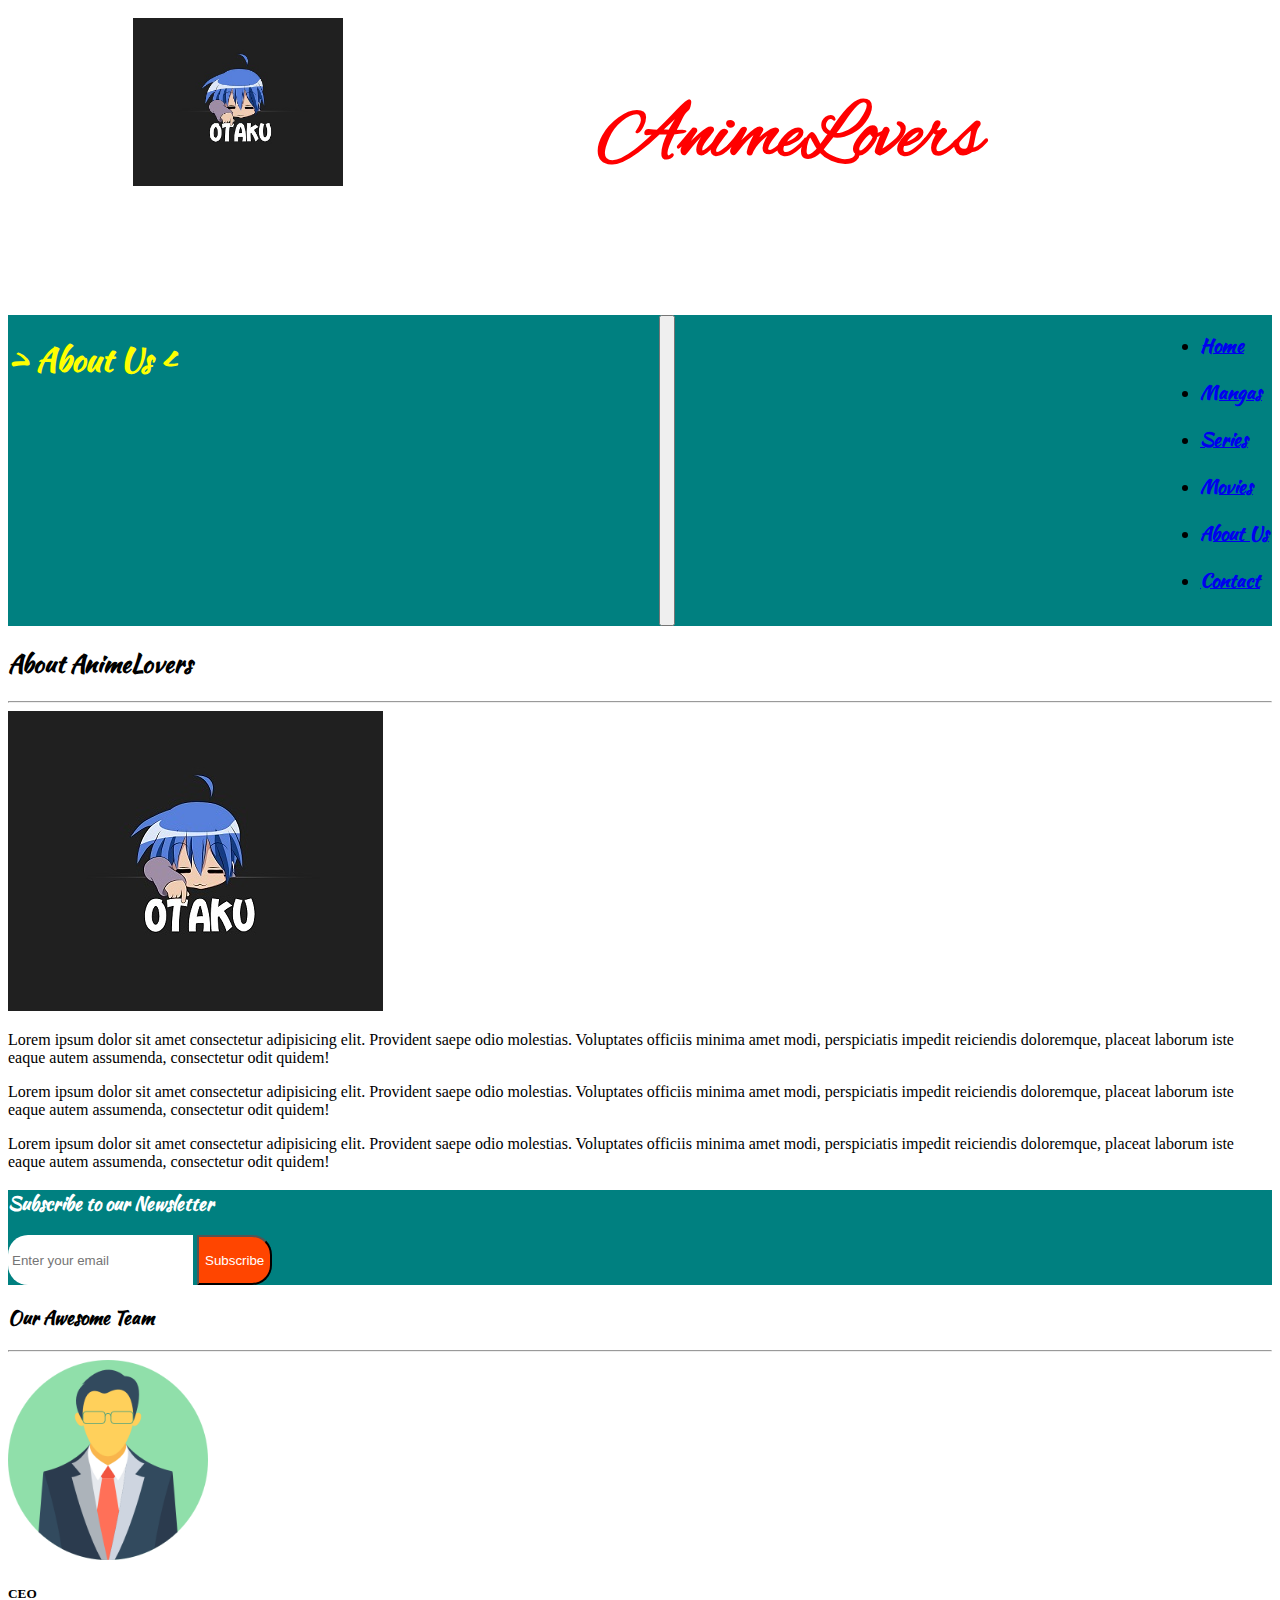
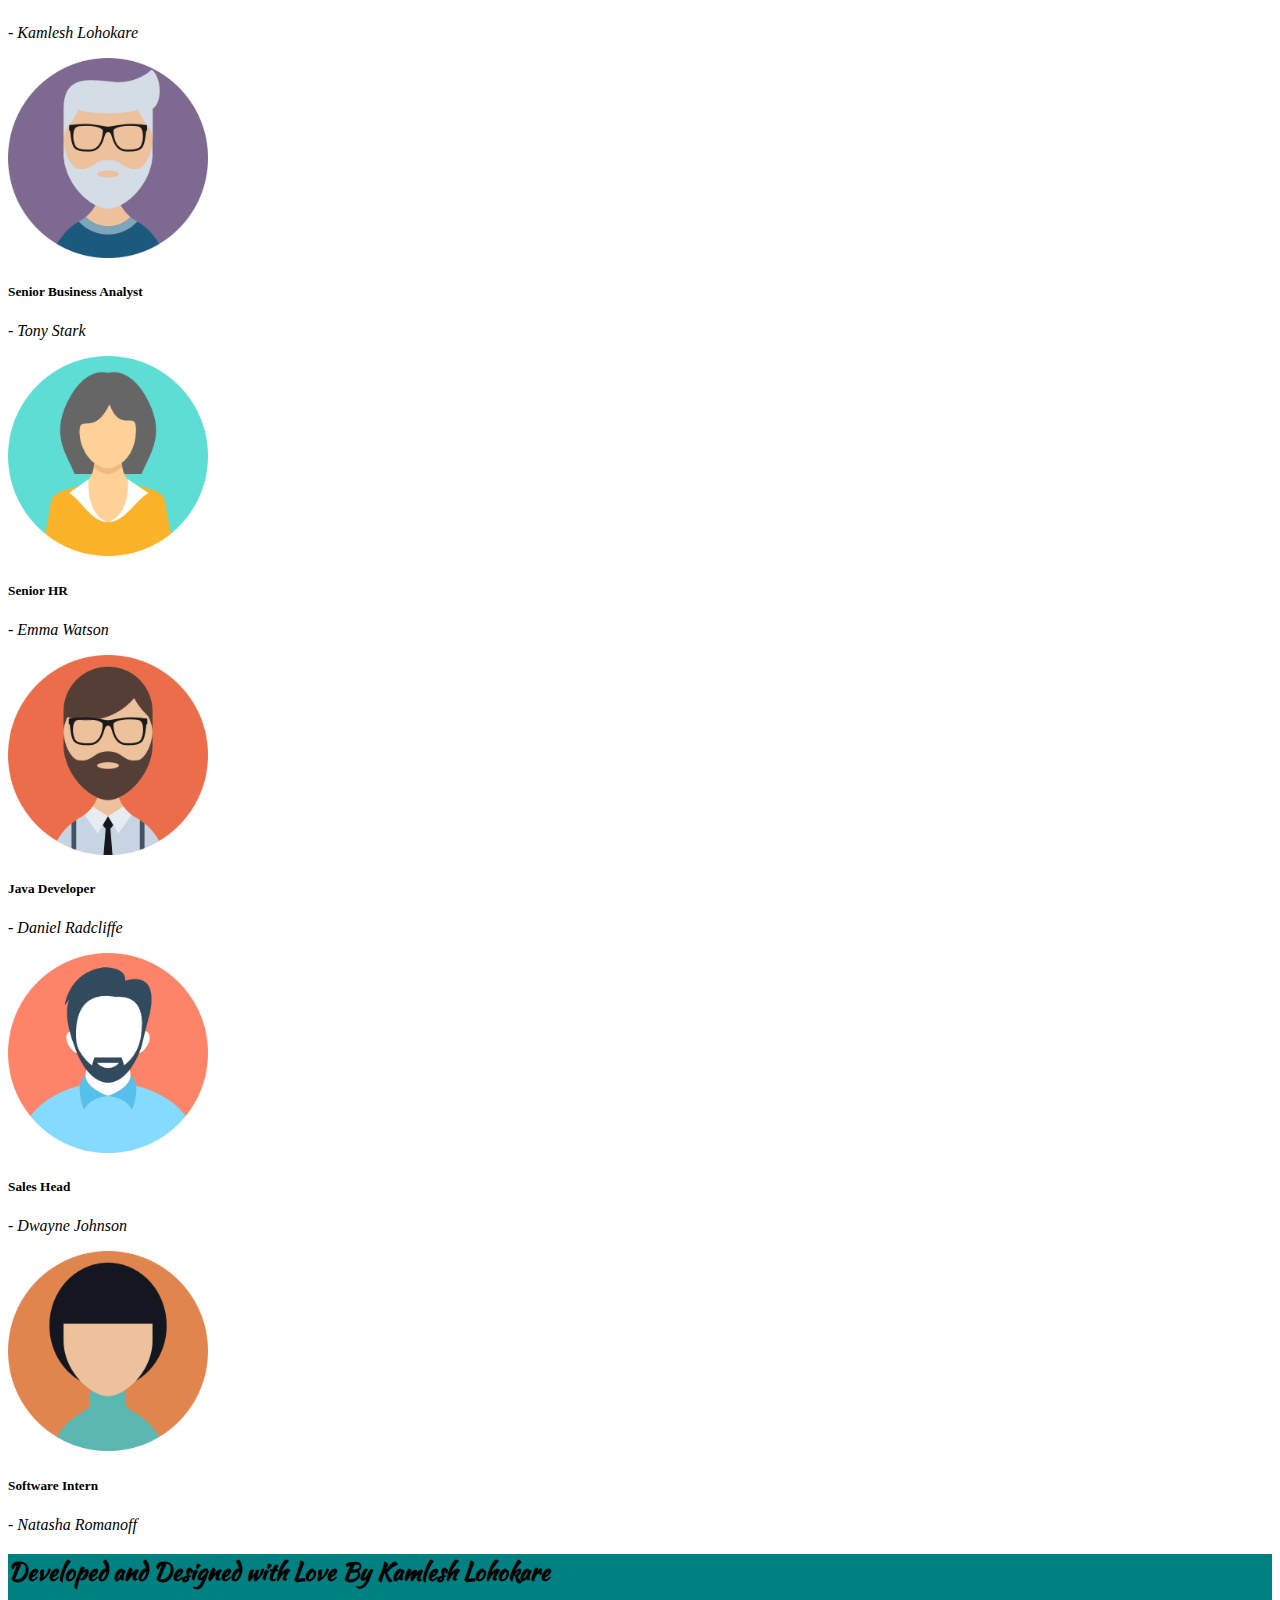
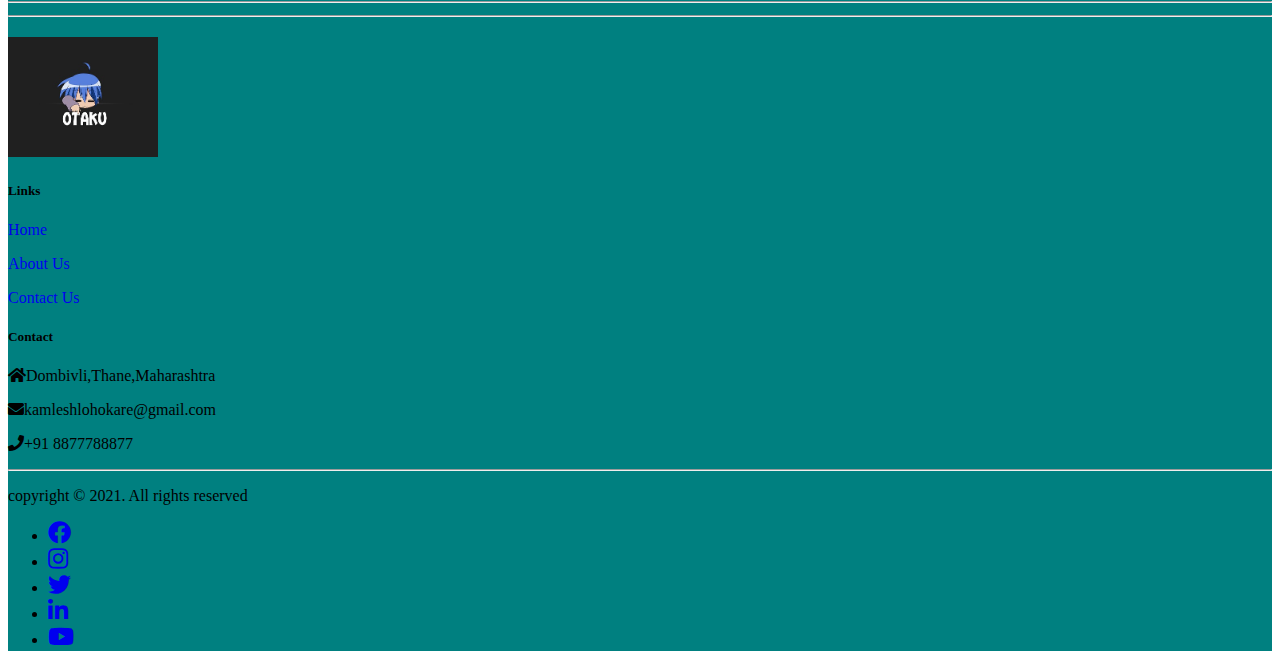
==== aboutus.html @ 1999834d "Add files via upload" ====
<!DOCTYPE html>
<html lang="en">
  <head>
    <!-- Required meta tags -->
    <meta charset="utf-8" />
    <meta name="viewport" content="width=device-width, initial-scale=1" />

    <!-- Bootstrap CSS -->
    <link
      href="https://cdn.jsdelivr.net/npm/bootstrap@5.1.0/dist/css/bootstrap.min.css"
      rel="stylesheet"
      integrity="sha384-KyZXEAg3QhqLMpG8r+8fhAXLRk2vvoC2f3B09zVXn8CA5QIVfZOJ3BCsw2P0p/We"
      crossorigin="anonymous"
    />
    <link
      rel="stylesheet"
      href="https://cdn.jsdelivr.net/npm/bootstrap-icons@1.5.0/font/bootstrap-icons.css"
    />
    <link
      rel="stylesheet"
      href="https://cdnjs.cloudflare.com/ajax/libs/font-awesome/5.15.4/css/all.min.css"
    />

    <link
      rel="stylesheet"
      href="https://cdn.jsdelivr.net/npm/@fancyapps/ui/dist/fancybox.css"
    />

    <link rel="stylesheet" href="css/mystyles.css" />

    <title>AnimeLovers-About Us</title>
  </head>
  <body>
    <!-- Header statrs -->

    <div class="container-fluid ironman  bg-black">
      <div class="logo">
        <img
          src="images/animes/logo_otaku1.jpg"
          class="my-1"
          width="230"
          style="padding: 10px; margin-left: 7.2rem"
          alt="logo"
        />
      </div>

      <div class="site_name header">
        <h3
          class="title mt-3"
          style="font-family: AlexBrush; font-weight: bold"
        >
          AnimeLovers
        </h3>
        <span class="subtitle" style="font-family: Kamlesh; margin-left: 100px"
          >gotta watch'em all</span
        >
      </div>
    </div>

    <!-- navbar starts -->
    <nav
      class="navbar navbar-expand-lg navbar-dark mt-2"
      style="background-color: teal"
    >
      <div class="container-fluid ironman">
        <h1 style="color: yellow; font-family: Kamlesh" id="home" class="mt-2">
          > About Us <
        </h1>
        <button
          class="navbar-toggler"
          type="button"
          data-bs-toggle="collapse"
          data-bs-target="#navbarSupportedContent"
          aria-controls="navbarSupportedContent"
          aria-expanded="false"
          aria-label="Toggle navigation"
        >
          <span class="navbar-toggler-icon"></span>
        </button>
        <div class="collapse navbar-collapse" id="navbarSupportedContent">
          <ul class="navbar-nav ms-auto mb-2 mb-lg-0">
            <li class="nav-item">
              <a class="nav-link active" aria-current="page" href="index.html"
                ><strong>Home</strong></a
              >
            </li>
            <li class="nav-item">
              <a class="nav-link active" aria-current="page" href="mangas.html"
                ><strong>Mangas</strong></a
              >
            </li>
            <li class="nav-item">
              <a class="nav-link active" aria-current="page" href="series.html"
                ><strong>Series</strong></a
              >
            </li>
            <li class="nav-item">
              <a class="nav-link active" aria-current="page" href="movies.html"
                ><strong>Movies</strong></a
              >
            </li>
            <li class="nav-item">
              <a class="nav-link active" href="aboutus.html"
                ><strong>About Us</strong></a
              >
            </li>
            <li class="nav-item">
              <a class="nav-link active" href="contact.html"
                ><strong>Contact</strong></a
              >
            </li>
          </ul>
        </div>
      </div>
    </nav>
    <!-- navbar ends -->

    <section class="about-company-section">
      <div class="container p-1 p-sm-3">
        <div class="row">
          <div class="col-12 text-center">
            <h2 style="font-family: Kamlesh;">  <strong>About AnimeLovers</strong></h2>
            <hr />
          </div>
  
          <div class="col-md-3">
            <img class="w-75 ms-5 mb-2" src="images/animes/logo_otaku1.jpg" alt="">
  
          </div>
  
          <div class="col-md-9">
            <p>
              Lorem ipsum dolor sit amet consectetur adipisicing elit. Provident saepe odio molestias. Voluptates
              officiis minima amet modi, perspiciatis impedit reiciendis doloremque, placeat laborum iste eaque autem
              assumenda, consectetur odit quidem!
            </p>
            <p>
              Lorem ipsum dolor sit amet consectetur adipisicing elit. Provident saepe odio molestias. Voluptates
              officiis minima amet modi, perspiciatis impedit reiciendis doloremque, placeat laborum iste eaque autem
              assumenda, consectetur odit quidem!
            </p>
            <p>
              Lorem ipsum dolor sit amet consectetur adipisicing elit. Provident saepe odio molestias. Voluptates
              officiis minima amet modi, perspiciatis impedit reiciendis doloremque, placeat laborum iste eaque autem
              assumenda, consectetur odit quidem!
            </p>
  
          </div>
        </div>
      </div>
    </section>
  
    <!-- START : Home page 5th section - Newsletter section -->
    <section class="home-newsletter p-2 pt-md-2 pb-md-2">
      <div class="row">
        <div class="col-12 text-center">
          <h3 style="font-family: Kamlesh;">
            Subscribe to our Newsletter
          </h3>
          <div class="input-group p-3">
            <input type="email" class="form-control" placeholder="Enter your email">
            <span class="input-group-btn">
              <button class="btn btn-theme" type="submit">Subscribe</button>
            </span>
          </div>
        </div>
      </div>
    </section>
    <!-- END : Home page 5th section - Newsletter section -->
  
  
    <!-- START :  Home page 6th section - Our services -->
    <section class="pt-3 pb-4">
        <div class="container">
            <div class="row mt-4">
              <div class="col text-center">
                <h3 style="font-family: Kamlesh;">
                  <strong>Our Awesome Team</strong>
                </h3>
              </div>
            </div>
            <hr>
            <div class="row">
              <div class="col-md-4 text-center">
                <img class="img-fluid qualities-img p-4" src="images/team/CEO.png">
                <h5>
                  CEO
                </h5>
                <p>
                  <i>- Kamlesh Lohokare</i>
                </p>
      
              </div>
              <div class="col-md-4 text-center">
                <img class="img-fluid qualities-img p-4" src="images/team/senior-analyst.png">
                <h5>
                  Senior Business Analyst
                </h5>
                <p>
                  <i>- Tony Stark</i>
                </p>
      
              </div>
              <div class="col-md-4 text-center">
                  
                  <img class="img-fluid qualities-img p-4" src="images/team/hr.png">
                  <h5>
                    Senior HR
                  </h5>
                  <p>
                    <i>- Emma Watson</i>
                  </p>
              </div>
            </div>
      
            <div class="row mb-md-3">
              <div class="col-md-4 text-center">
                  <img class="img-fluid qualities-img p-4" src="images/team/java-developer.png">
                  <h5>
                    Java Developer
                  </h5>
                  <p>
                    <i>- Daniel Radcliffe</i>
                  </p>
              </div>
              <div class="col-md-4 text-center">
                  <img class="img-fluid qualities-img p-4" src="images/team/sales-head.png">
                  <h5>
                    Sales Head
                  </h5>
                  <p>
                    <i>- Dwayne Johnson</i>
                  </p>
              </div>
              <div class="col-md-4 text-center">
                  <img class="img-fluid qualities-img p-4" src="images/team/intern.png">
                  <h5>
                    Software Intern
                  </h5>
                  <p>
                    <i>- Natasha Romanoff</i>
                  </p>
              </div>
            </div>
    </section>
    <!-- END : Home page 6th section - Our services -->
  
 <!-- footer starts -->

    <footer
      class="bg- text-white mt-3 pt-5 pb-4"
      style="background-color: teal"
    >
      <div class="container text-center text-md-left">
        <div class="row text-center text-md-left">
          <div class="col">
            <h2 style="font-family: Kamlesh">
              Developed and Designed with Love By
              <strong>Kamlesh Lohokare</strong>
              <hr />
              <hr />
            </h2>
          </div>
          <div class="col-md-2 col-lg-3 col-xl-3 mx-auto mt-3">
            <img
              class="mb-4 mt-4"
              src="images/animes/logo_otaku1.jpg"
              style="width: 150px"
              title="logo"
              alt="logo"
            />
          </div>

          <div class="col-md-3 col-lg-2 col-xl-2 mx-auto mt-3">
            <h5 class="text-uppercase mb-4 font-weight-bold text-warning">
              Links
            </h5>
            <p>
              <a
                href="index.html"
                class="text-white"
                style="text-decoration: none"
                >Home</a
              >
            </p>

            <p>
              <a
                href="aboutus.html"
                class="text-white"
                style="text-decoration: none"
                >About Us</a
              >
            </p>
            <p>
              <a
                href="contact.html"
                class="text-white"
                style="text-decoration: none"
                >Contact Us</a
              >
            </p>
          </div>

          <div class="col-md-4 col-lg-3 col-xl-3 mx-auto mt-3">
            <h5 class="text-uppercase mb-4 font-weight-bold text-warning">
              Contact
            </h5>
            <p><i class="fas fa-home me-3"></i>Dombivli,Thane,Maharashtra</p>
            <p><i class="fas fa-envelope me-3"></i>kamleshlohokare@gmail.com</p>
            <p><i class="fas fa-phone me-3"></i>+91 8877788877</p>
          </div>
        </div>

        <hr class="mb-4" />

        <div class="row align-items-center">
          <div class="col-md-7 col-lg-8">
            <p>copyright &copy; 2021. All rights reserved</p>
          </div>

          <div class="col-md-5 col-lg-4">
            <div class="text-center text-md-right">
              <ul class="list-unstyled list-inline">
                <li class="list-inline-item">
                  <a
                    href="http://www.facebook.com"
                    class="btn-floating btn-sm text-white"
                    target="_blank"
                    style="font-size: 23px"
                  >
                    <i class="fab fa-facebook"></i>
                  </a>
                </li>
                <li class="list-inline-item">
                  <a
                    href="http://www.instagram.com"
                    class="btn-floating btn-sm text-white"
                    target="_blank"
                    style="font-size: 23px"
                  >
                    <i class="fab fa-instagram"></i>
                  </a>
                </li>
                <li class="list-inline-item">
                  <a
                    href="http://www.twitter.com"
                    class="btn-floating btn-sm text-white"
                    target="_blank"
                    style="font-size: 23px"
                  >
                    <i class="fab fa-twitter"></i>
                  </a>
                </li>
                <li class="list-inline-item">
                  <a
                    href="http://www.linkedin.com"
                    class="btn-floating btn-sm text-white"
                    target="_blank"
                    style="font-size: 23px"
                  >
                    <i class="fab fa-linkedin-in"></i>
                  </a>
                </li>
                <li class="list-inline-item">
                  <a
                    href="http://www.youtube.com"
                    class="btn-floating btn-sm text-white"
                    target="_blank"
                    style="font-size: 23px"
                  >
                    <i class="fab fa-youtube"></i>
                  </a>
                </li>
              </ul>
            </div>
          </div>
        </div>
      </div>
    </footer>

    <script src="https://cdn.jsdelivr.net/npm/@fancyapps/ui/dist/fancybox.umd.js"></script>

    <script
      src="https://cdn.jsdelivr.net/npm/bootstrap@5.1.0/dist/js/bootstrap.bundle.min.js"
      integrity="sha384-U1DAWAznBHeqEIlVSCgzq+c9gqGAJn5c/t99JyeKa9xxaYpSvHU5awsuZVVFIhvj"
      crossorigin="anonymous"
    ></script>
  </body>
</html>
---- css/mystyles.css ----
*,
*::before,
*::after {
  box-sizing: border-box;
}
.header {
  color: red;
  margin-left: 30px;
  animation-name: header;
  animation-duration: 3s;
  animation-iteration-count: infinite;
}
@keyframes header {
  10% {
    color: aqua;
  }
  50% {
    color: red;
  }
  100% {
    color: chartreuse;
  }
}

.logo {
  flex: 1;
}
.site_name {
  flex: 1.2;
}

.title {
  font-size: 5rem;
  font-family: AlexBrush;
  font-weight: bold;
}
.subtitle {
  font-size: 2rem;
  font-style: italic;
  font-family: Kamlesh;
  position: relative;
  left: 15%;
  top: -12%;
  color: white;
}

@font-face {
  src: url("font/AlexBrush-Regular.ttf");
  font-family: AlexBrush;
}

@font-face {
  src: url("font/KaushanScript-Regular.otf");
  font-family: Kamlesh;
}
/* -------------------------------header ends --------------------------*/

.nav-item {
  height: 44px;
  margin: 3px;
  font-family: Kamlesh;
}
.nav-item a {
  font-size: 19px;
}
.nav-item:hover {
  background: orangered;
  transform: scale(1.2);
  box-shadow: 5px 5px 10px black;
  transition: 1s;
  /* border-radius: 0.5em; */
  text-align: center;
}
/* -------------------------------navbar ends --------------------------*/

.ironman {
  display: flex;
  justify-content: space-between;
  flex-wrap: wrap;
}

.video-section {
  background-color: rgb(178, 228, 178);
  align-items: center;
  border: 1px solid silver;
  padding: 1.6rem;
  box-sizing: border-box;
  width: calc(1 / 3 * 100% - (1 - 1 / 3) * 30px);
}

.gal {
  background-color: rgb(178, 228, 178);
  padding: 1.6rem;
  box-sizing: border-box;
  width: calc(1 / 7 * 100% - (1 - 1 / 3) * 30px);
}

/* kkkkkkkkkkkkkkkkkkkkkkkkkkkkkkkkkkkkkkkkkkkkkkkkkkkkkkkkkkkkkkkkkk */
.trial {
  display: flex;
  background-color: rgb(178, 228, 178);

  justify-content: space-between;
  flex-wrap: wrap;
}
.trial h3{
  font-family: Kamlesh;
  color: red;
}
.trial div {
  /* background-color: rgb(178, 228, 178); */
  /* border: 1px solid silver; */
  padding: 1.6rem;
  box-sizing: border-box;
  width: calc(1 / 4 * 100% - (1 - 1 / 3) * 30px);
}

@media (max-width: 1200px) {
  .trial div {
    width: calc(1 / 3 * 100% - (1 - 1 / 3) * 30px);
  }
}
@media (max-width: 992px) {
  .trial div {
    width: calc(1 / 2 * 100% - (1 - 1 / 3) * 30px);
  }
}

@media (max-width: 576px) {
  .trial div {
    width: calc(1 * 100% - (1 - 1 / 3) * 30px);
  }
}

/* kkkkkkkkkkkkkkkkkkkkkkkkkkkkkkkkkkkkkkkkkkkkkkkkkkkkkkkkkkkkkkkkkkkkkk */

.item-1 {
  flex: 1;
}

.item-2 {
  flex: 1;
}
.item-3 {
  flex: 1;
}

.item-4 {
  flex: 1;
}
.item-5 {
  flex: 1;
}
.item-6 {
  flex: 1;
}
.item-7 {
  flex: 1;
}
.item-8 {
  flex: 1;
}

.info {
  border: 1px solid grey;
  background: black;
}
.info:hover {
  background: red;
  transform: scale(1.03);
  transition: 2s;
}
.info h2 {
  text-align: center;
  font-style: italic;
  color: gold;
}
.info p {
  font-size: 18px;
  height: 180px;
  font-style: italic;
  color: white;
  text-align: center;
}

@media (max-width: 992px) {
  .container-fluid section {
    width: calc(1 / 2 * 100% - (1 - 1 / 3) * 30px);
  }
}
/* @media(max-width:768px ){
  .container-fluid section{
    width: calc(1/2*100% - (1 - 1/3) * 30px);
  }
} */
@media (max-width: 576px) {
  .container-fluid section {
    width: calc(1 * 100% - (1 - 1 / 3) * 30px);
  }
}

/* START : Home page 4th newsletter section */
.home-newsletter {
  background-color: teal;
  color: white;
}
.home-newsletter .form-control {
  height: 50px;
  border-color: transparent;
  border-radius: 20px 0 0 20px;
}
.home-newsletter .btn {
  min-height: 50px;
  border-radius: 0 20px 20px 0;
  background: orangered;
  color: #fff;
}

/* END : Home page 4th newsletter section */

.qualities-img {
  width: 200px;
}
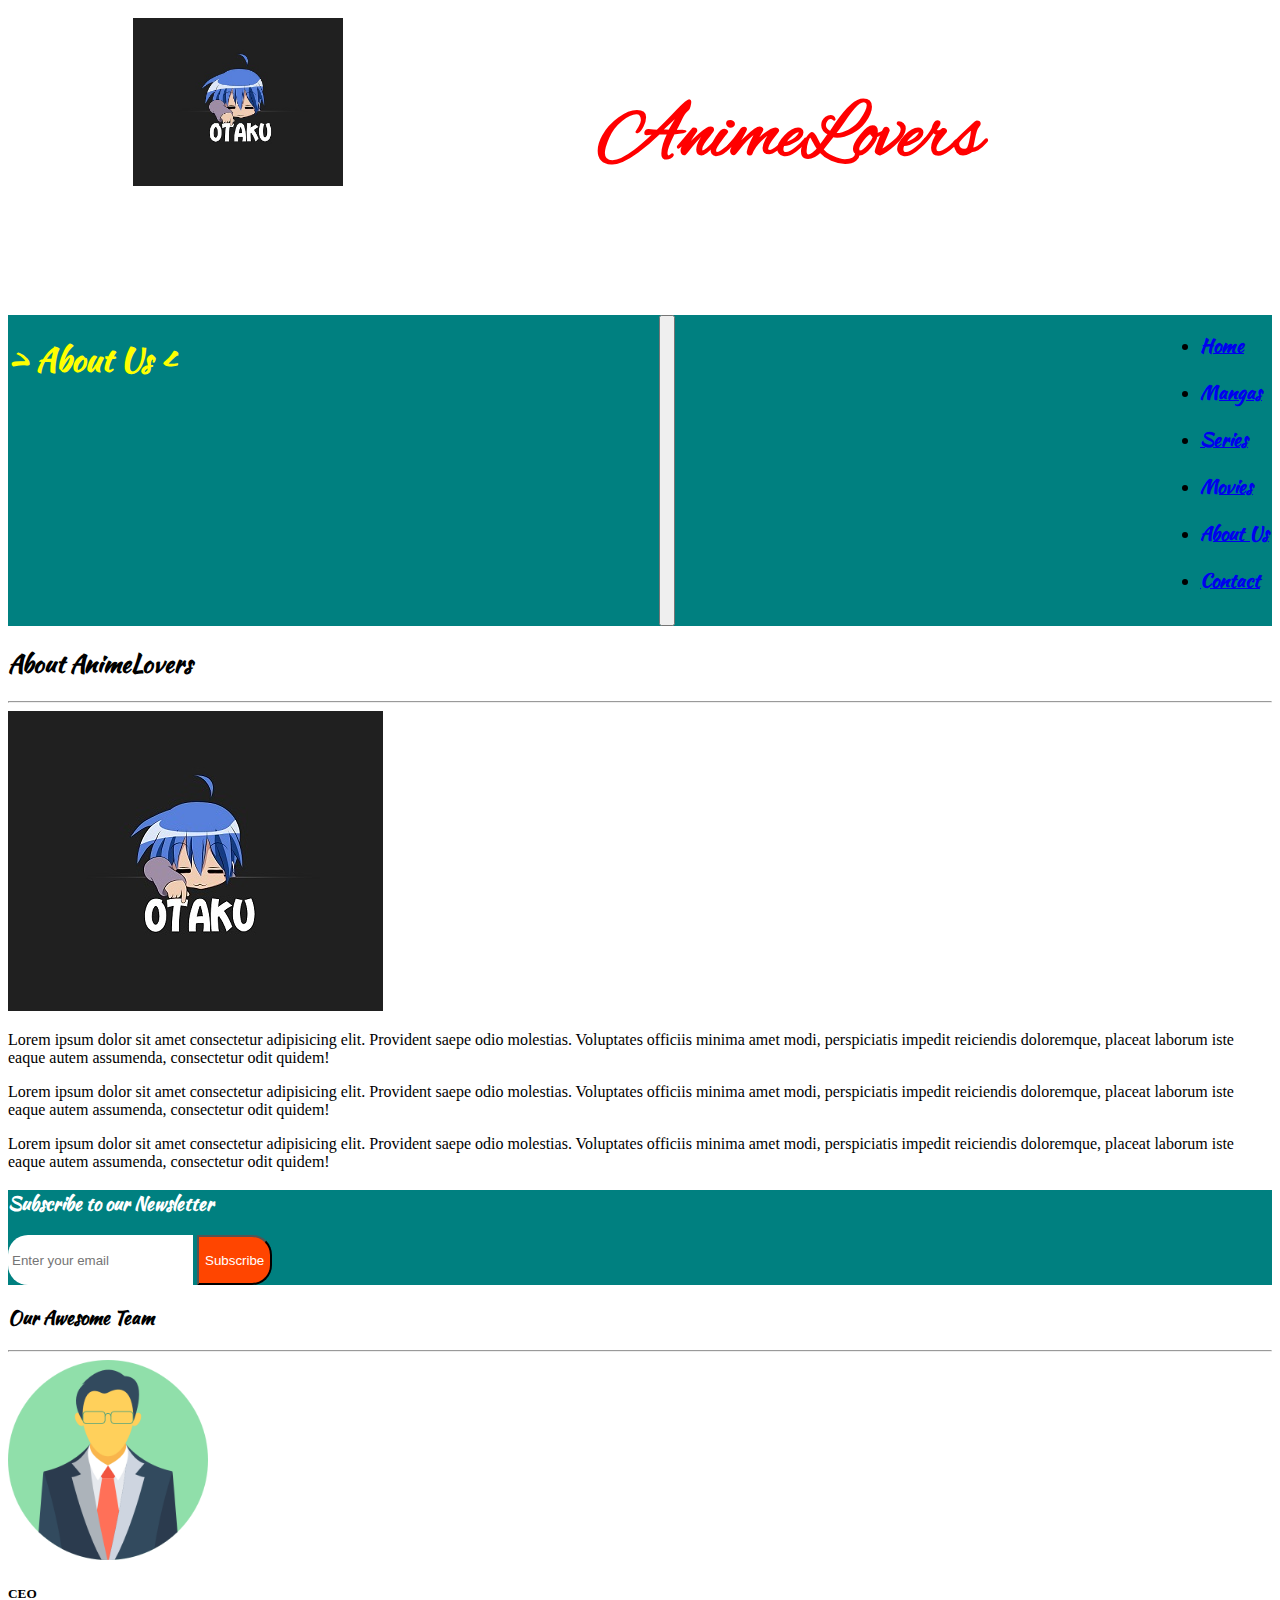
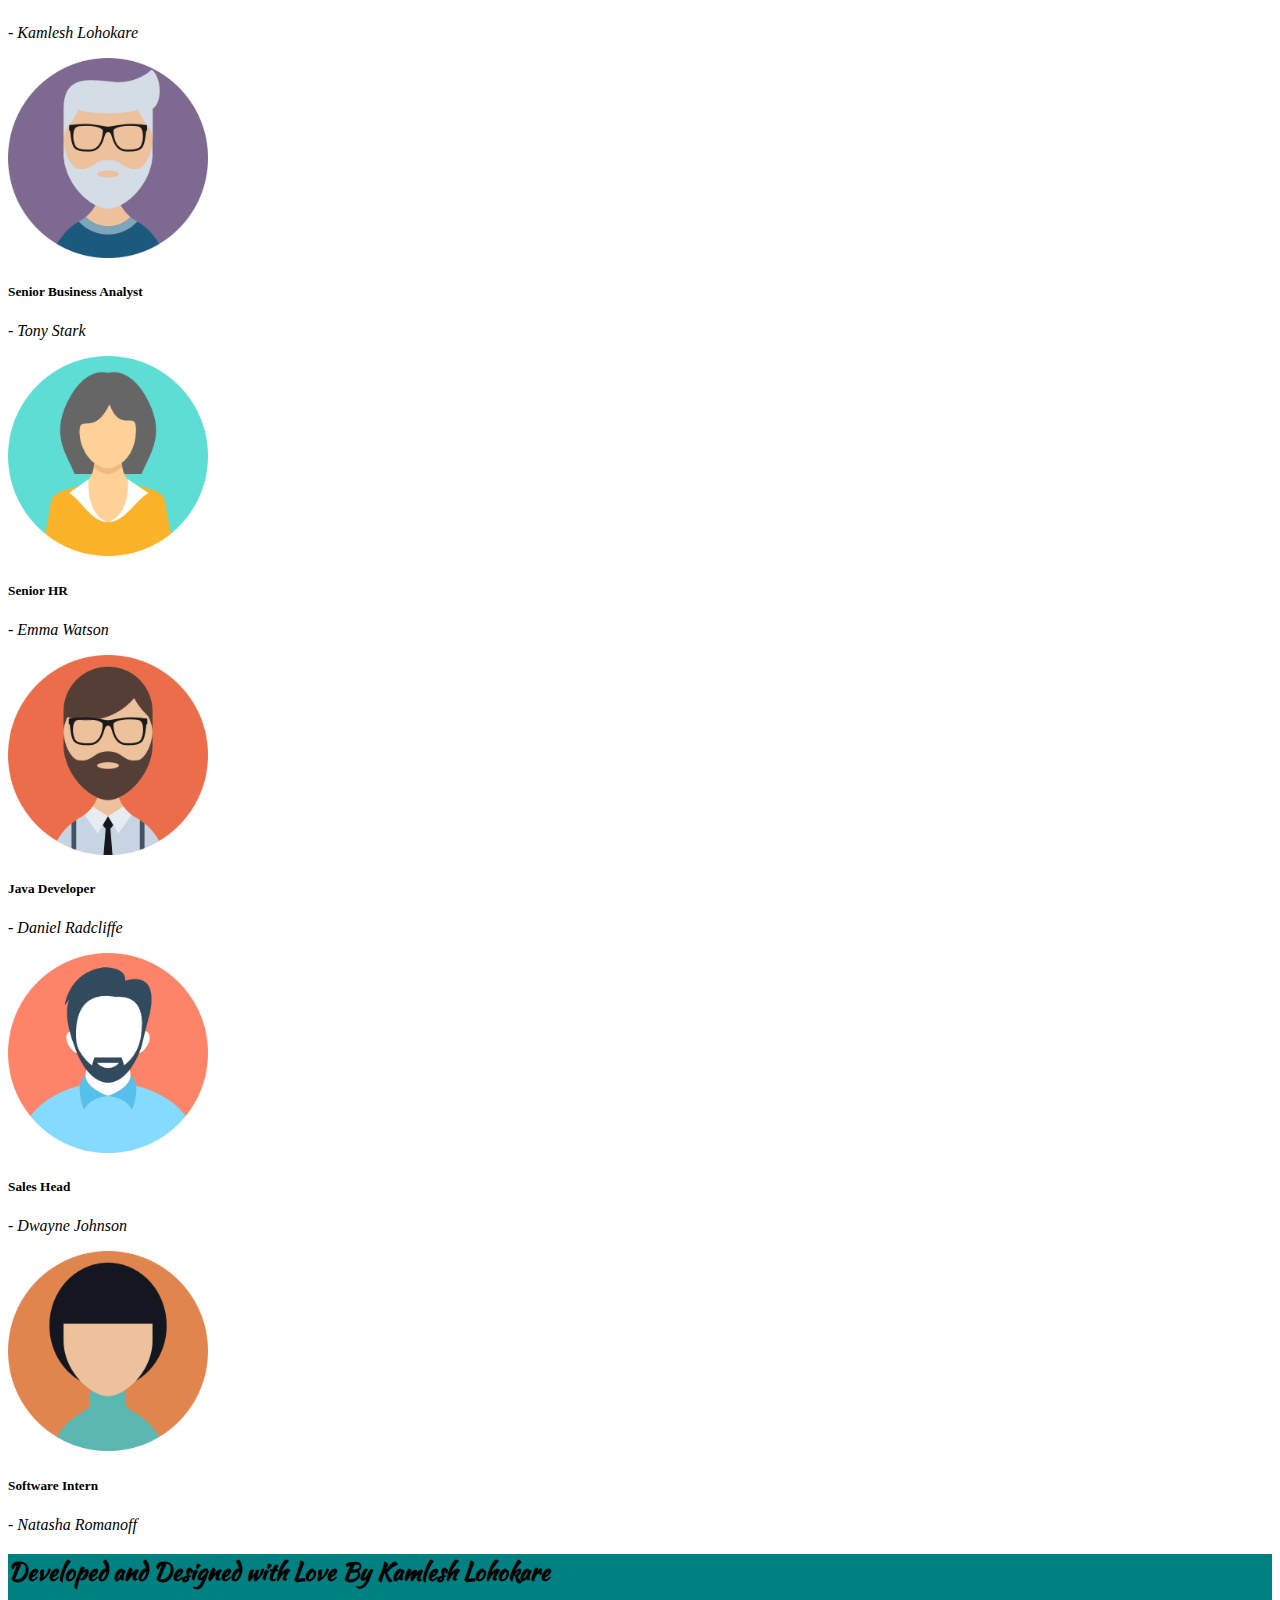
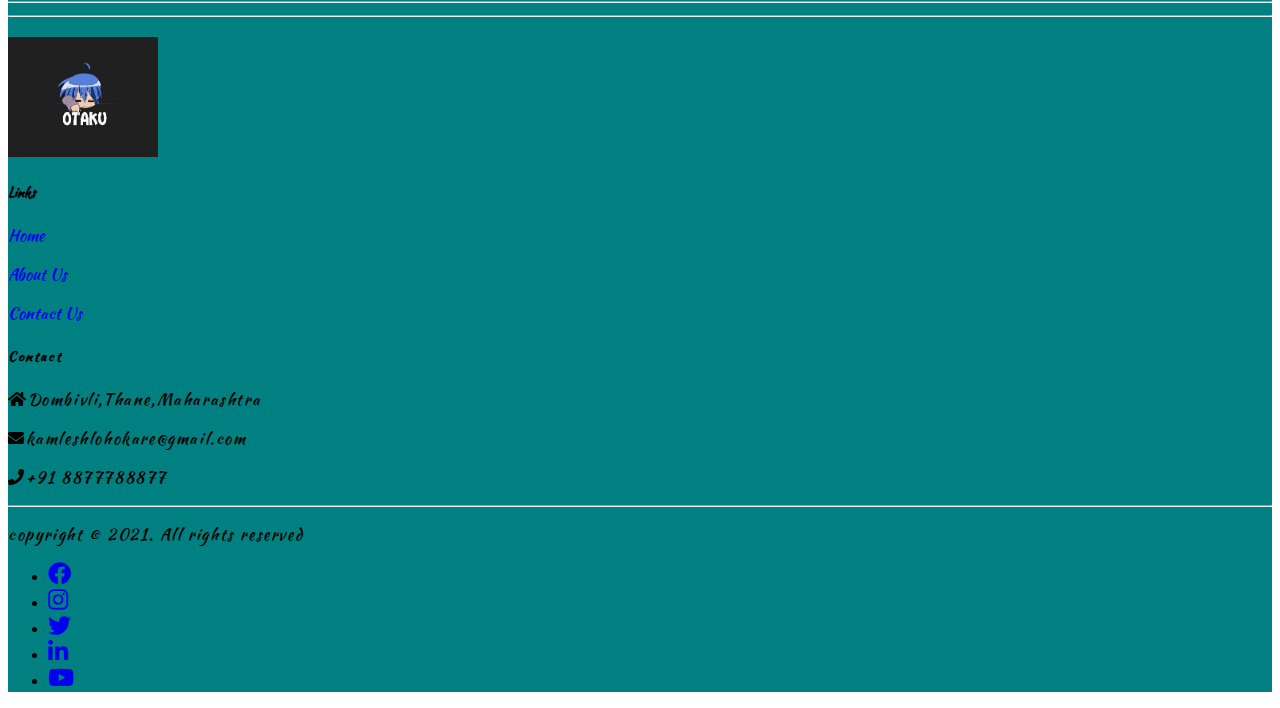
==== commit 640a9793: "Update aboutus.html" ====
--- a/aboutus.html
+++ b/aboutus.html
@@ -33,7 +33,7 @@
   <body>
     <!-- Header statrs -->
 
-    <div class="container-fluid ironman  bg-black">
+   <div class="container-fluid ironman bg-black" id="home">
       <div class="logo">
         <img
           src="images/animes/logo_otaku1.jpg"
@@ -47,11 +47,11 @@
       <div class="site_name header">
         <h3
           class="title mt-3"
-          style="font-family: AlexBrush; font-weight: bold"
+          style="font-family: AlexBrush;"
         >
           AnimeLovers
         </h3>
-        <span class="subtitle" style="font-family: Kamlesh; margin-left: 100px"
+        <span class="subtitle"
           >gotta watch'em all</span
         >
       </div>
@@ -248,137 +248,134 @@
  <!-- footer starts -->
 
     <footer
-      class="bg- text-white mt-3 pt-5 pb-4"
-      style="background-color: teal"
-    >
-      <div class="container text-center text-md-left">
-        <div class="row text-center text-md-left">
-          <div class="col">
-            <h2 style="font-family: Kamlesh">
-              Developed and Designed with Love By
-              <strong>Kamlesh Lohokare</strong>
-              <hr />
-              <hr />
-            </h2>
-          </div>
-          <div class="col-md-2 col-lg-3 col-xl-3 mx-auto mt-3">
-            <img
-              class="mb-4 mt-4"
-              src="images/animes/logo_otaku1.jpg"
-              style="width: 150px"
-              title="logo"
-              alt="logo"
-            />
-          </div>
-
-          <div class="col-md-3 col-lg-2 col-xl-2 mx-auto mt-3">
-            <h5 class="text-uppercase mb-4 font-weight-bold text-warning">
-              Links
-            </h5>
-            <p>
-              <a
-                href="index.html"
-                class="text-white"
-                style="text-decoration: none"
-                >Home</a
-              >
-            </p>
-
-            <p>
-              <a
-                href="aboutus.html"
-                class="text-white"
-                style="text-decoration: none"
-                >About Us</a
-              >
-            </p>
-            <p>
-              <a
-                href="contact.html"
-                class="text-white"
-                style="text-decoration: none"
-                >Contact Us</a
-              >
-            </p>
-          </div>
-
-          <div class="col-md-4 col-lg-3 col-xl-3 mx-auto mt-3">
-            <h5 class="text-uppercase mb-4 font-weight-bold text-warning">
-              Contact
-            </h5>
-            <p><i class="fas fa-home me-3"></i>Dombivli,Thane,Maharashtra</p>
-            <p><i class="fas fa-envelope me-3"></i>kamleshlohokare@gmail.com</p>
-            <p><i class="fas fa-phone me-3"></i>+91 8877788877</p>
-          </div>
-        </div>
-
-        <hr class="mb-4" />
-
-        <div class="row align-items-center">
-          <div class="col-md-7 col-lg-8">
-            <p>copyright &copy; 2021. All rights reserved</p>
-          </div>
-
-          <div class="col-md-5 col-lg-4">
-            <div class="text-center text-md-right">
-              <ul class="list-unstyled list-inline">
-                <li class="list-inline-item">
-                  <a
-                    href="http://www.facebook.com"
-                    class="btn-floating btn-sm text-white"
-                    target="_blank"
-                    style="font-size: 23px"
-                  >
-                    <i class="fab fa-facebook"></i>
-                  </a>
-                </li>
-                <li class="list-inline-item">
-                  <a
-                    href="http://www.instagram.com"
-                    class="btn-floating btn-sm text-white"
-                    target="_blank"
-                    style="font-size: 23px"
-                  >
-                    <i class="fab fa-instagram"></i>
-                  </a>
-                </li>
-                <li class="list-inline-item">
-                  <a
-                    href="http://www.twitter.com"
-                    class="btn-floating btn-sm text-white"
-                    target="_blank"
-                    style="font-size: 23px"
-                  >
-                    <i class="fab fa-twitter"></i>
-                  </a>
-                </li>
-                <li class="list-inline-item">
-                  <a
-                    href="http://www.linkedin.com"
-                    class="btn-floating btn-sm text-white"
-                    target="_blank"
-                    style="font-size: 23px"
-                  >
-                    <i class="fab fa-linkedin-in"></i>
-                  </a>
-                </li>
-                <li class="list-inline-item">
-                  <a
-                    href="http://www.youtube.com"
-                    class="btn-floating btn-sm text-white"
-                    target="_blank"
-                    style="font-size: 23px"
-                  >
-                    <i class="fab fa-youtube"></i>
-                  </a>
-                </li>
-              </ul>
-            </div>
-          </div>
-        </div>
-      </div>
-    </footer>
-
+ class="bg- text-white mt-3 pt-5 pb-4"
+ style="background-color: teal"
+>
+ <div class="container text-center text-md-left">
+   <div class="row text-center text-md-left">
+     <div class="col">
+       <h2 style="font-family: Kamlesh">
+         Developed and Designed with Love By
+         <strong>Kamlesh Lohokare</strong>
+         <hr />
+         <hr />
+       </h2>
+     </div>
+     <div class="col-md-2 col-lg-3 col-xl-3 mx-auto mt-3">
+       <img
+         class="mb-4 mt-4"
+         src="images/animes/logo_otaku1.jpg"
+         style="width: 150px"
+         title="logo"
+         alt="logo"
+       />
+     </div>
+
+     <div class="col-md-3 col-lg-2 col-xl-2 mx-auto mt-3" style="font-family: Kamlesh;">
+       <h5 class="text-uppercase mb-4 font-weight-bold text-warning">
+         Links
+       </h5>
+       <p>
+         <a href="#home" class="text-white" style="text-decoration: none"
+           >Home</a
+         >
+       </p>
+
+       <p>
+         <a
+           href="aboutus.html"
+           class="text-white"
+           style="text-decoration: none"
+           >About Us</a
+         >
+       </p>
+       <p>
+         <a
+           href="contact.html"
+           class="text-white"
+           style="text-decoration: none"
+           >Contact Us</a
+         >
+       </p>
+     </div>
+
+     <div class="col-md-4 col-lg-3 col-xl-3 mx-auto mt-3" style="font-family: Kamlesh;letter-spacing:0.1em">
+       <h5 class="text-uppercase mb-4 font-weight-bold text-warning">
+         Contact
+       </h5>
+       <p><i class="fas fa-home me-3"></i>Dombivli,Thane,Maharashtra</p>
+       <p><i class="fas fa-envelope me-3"></i>kamleshlohokare@gmail.com</p>
+       <p><i class="fas fa-phone me-3"></i>+91 8877788877</p>
+     </div>
+   </div>
+
+   <hr class="mb-4" />
+
+   <div class="row align-items-center">
+     <div class="col-md-7 col-lg-8">
+       <p style="font-family: Kamlesh;letter-spacing:0.1em">copyright &copy; 2021. All rights reserved</p>
+     </div>
+
+     <div class="col-md-5 col-lg-4">
+       <div class="text-center text-md-right">
+         <ul class="list-unstyled list-inline">
+           <li class="list-inline-item">
+             <a
+               href="http://www.facebook.com"
+               class="btn-floating btn-sm text-white"
+               target="_blank"
+               style="font-size: 23px"
+             >
+               <i class="fab fa-facebook"></i>
+             </a>
+           </li>
+           <li class="list-inline-item">
+             <a
+               href="http://www.instagram.com"
+               class="btn-floating btn-sm text-white"
+               target="_blank"
+               style="font-size: 23px"
+             >
+               <i class="fab fa-instagram"></i>
+             </a>
+           </li>
+           <li class="list-inline-item">
+             <a
+               href="http://www.twitter.com"
+               class="btn-floating btn-sm text-white"
+               target="_blank"
+               style="font-size: 23px"
+             >
+               <i class="fab fa-twitter"></i>
+             </a>
+           </li>
+           <li class="list-inline-item">
+             <a
+               href="http://www.linkedin.com"
+               class="btn-floating btn-sm text-white"
+               target="_blank"
+               style="font-size: 23px"
+             >
+               <i class="fab fa-linkedin-in"></i>
+             </a>
+           </li>
+           <li class="list-inline-item">
+             <a
+               href="http://www.youtube.com"
+               class="btn-floating btn-sm text-white"
+               target="_blank"
+               style="font-size: 23px"
+             >
+               <i class="fab fa-youtube"></i>
+             </a>
+           </li>
+         </ul>
+       </div>
+     </div>
+   </div>
+ </div>
+</footer>
+      
     <script src="https://cdn.jsdelivr.net/npm/@fancyapps/ui/dist/fancybox.umd.js"></script>
 
     <script
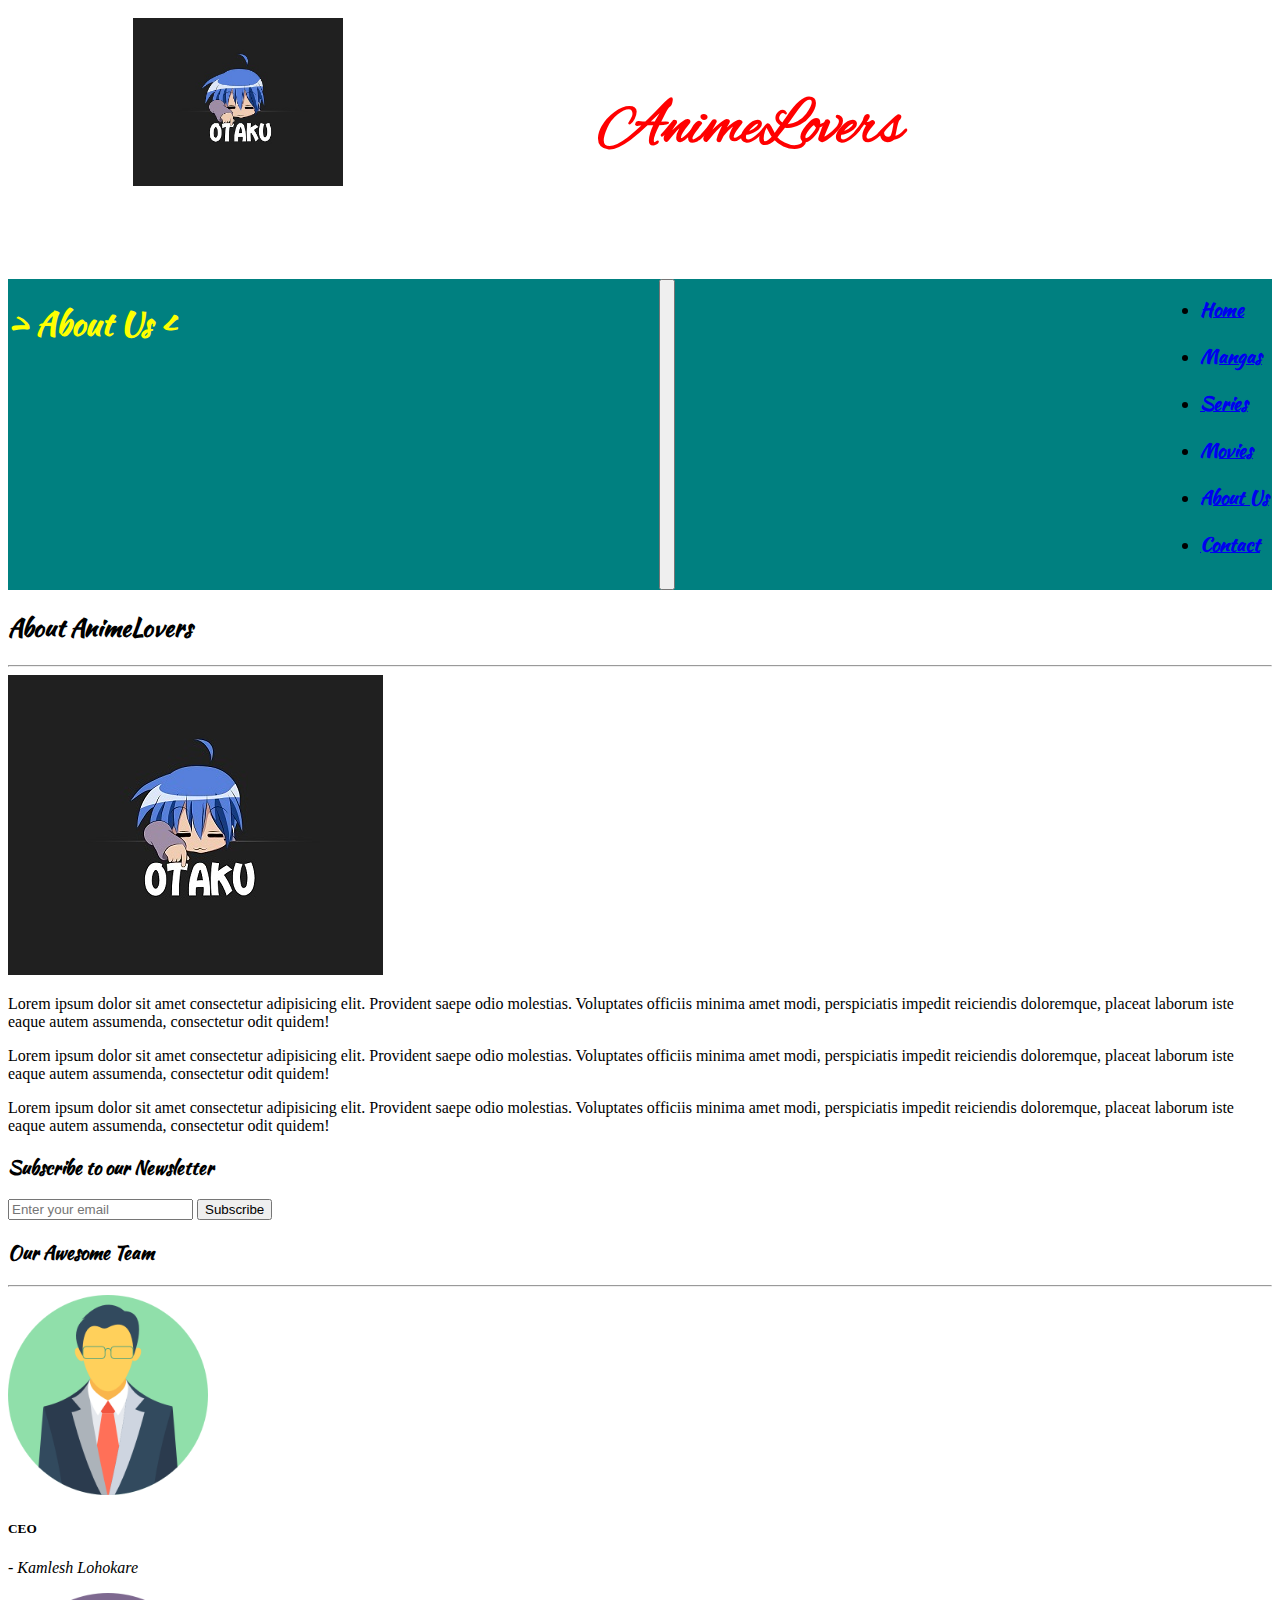
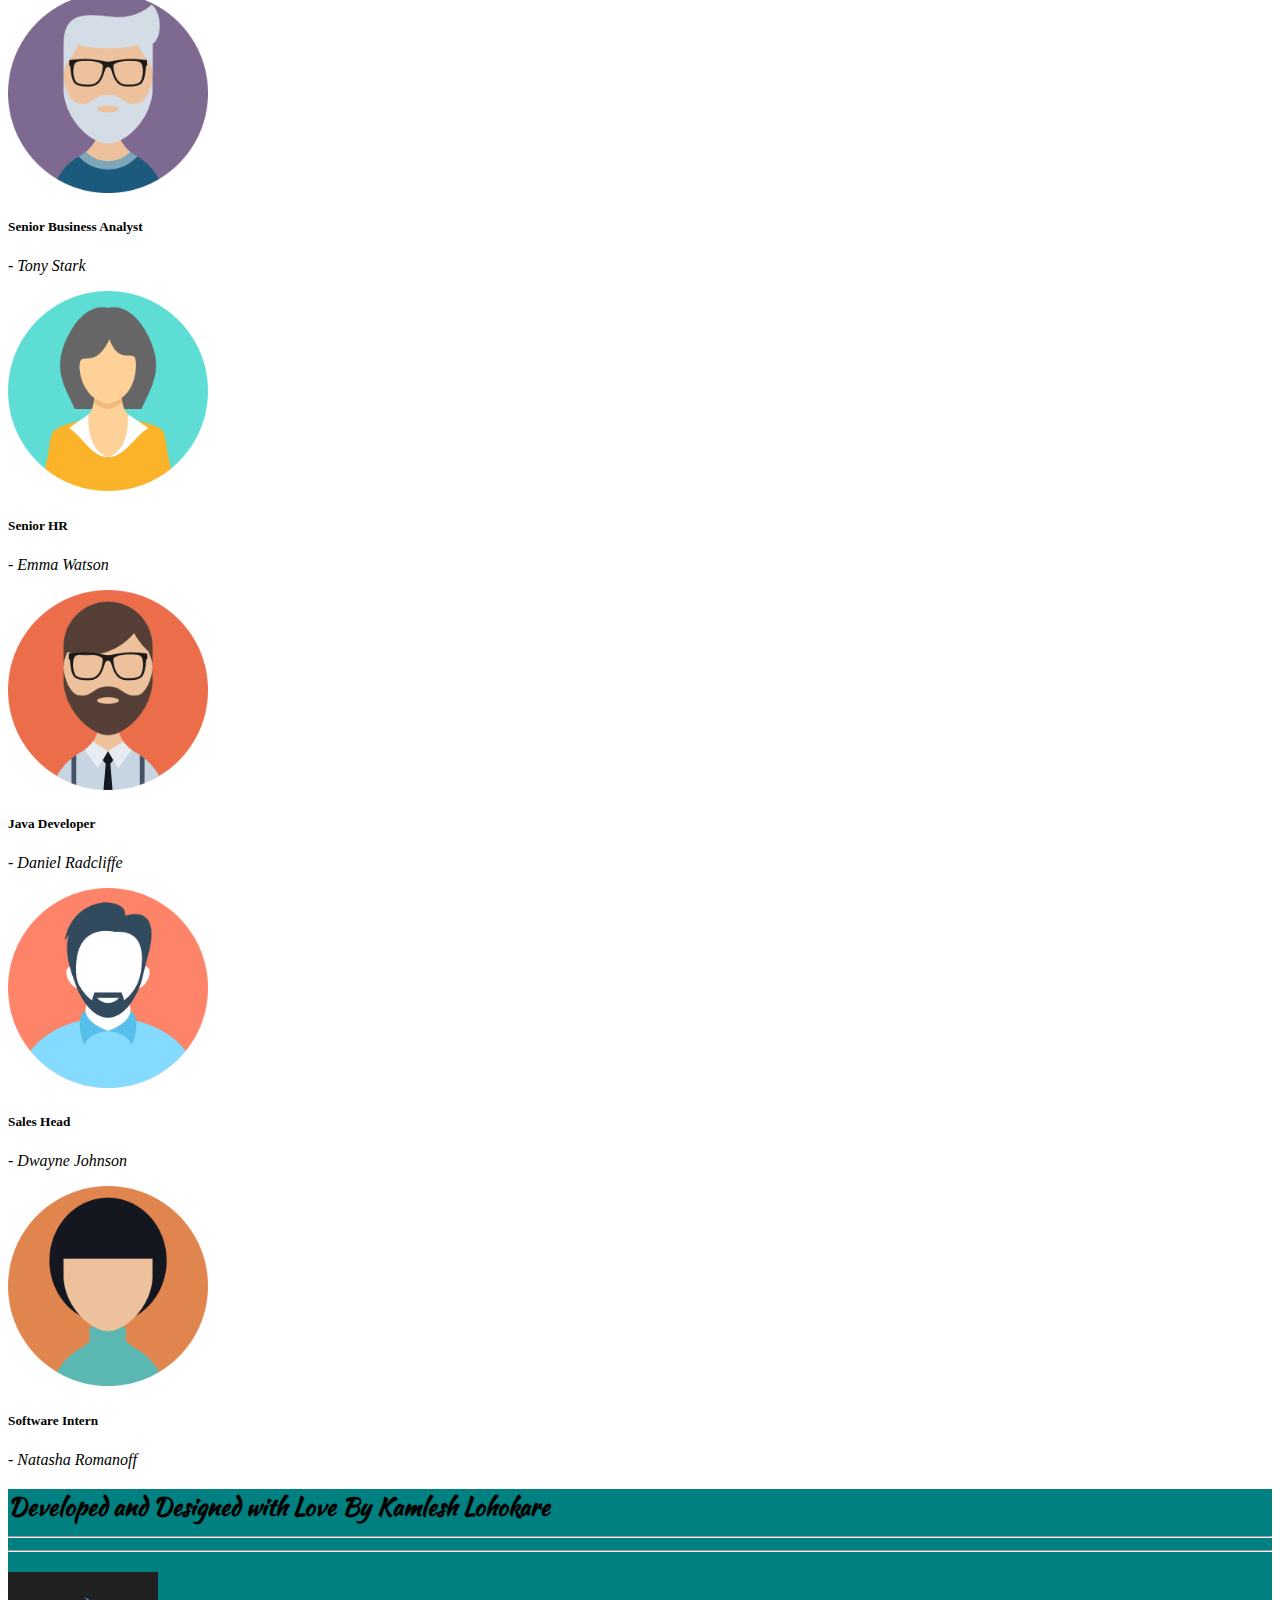
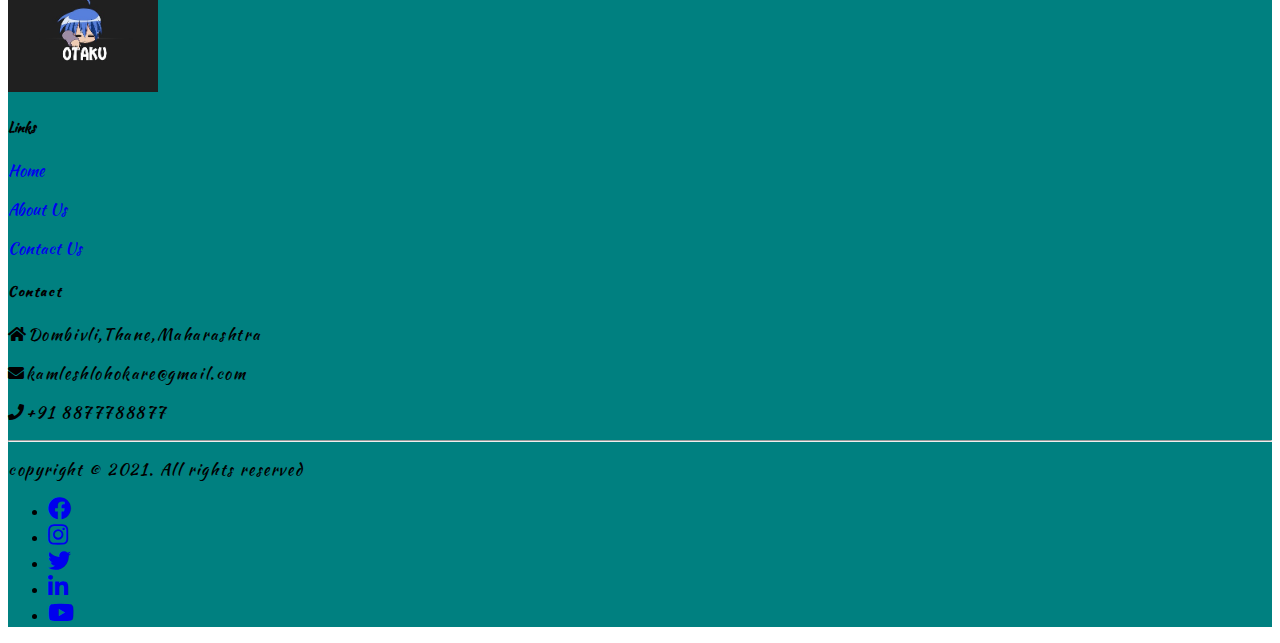
==== commit 7360fbf8: "Update aboutus.html" ====
--- a/aboutus.html
+++ b/aboutus.html
@@ -150,23 +150,24 @@
       </div>
     </section>
   
-    <!-- START : Home page 5th section - Newsletter section -->
-    <section class="home-newsletter p-2 pt-md-2 pb-md-2">
+    <!-- START : Newsletter section -->
+    
+    <div class="container-fluid newsletter my-3 pb-2">
       <div class="row">
-        <div class="col-12 text-center">
+        <div class="col-md-12 text-center pt-2">
           <h3 style="font-family: Kamlesh;">
             Subscribe to our Newsletter
           </h3>
-          <div class="input-group p-3">
+          <div class="input-group py-3">
             <input type="email" class="form-control" placeholder="Enter your email">
             <span class="input-group-btn">
               <button class="btn btn-theme" type="submit">Subscribe</button>
             </span>
-          </div>
         </div>
       </div>
-    </section>
-    <!-- END : Home page 5th section - Newsletter section -->
+    </div>
+    </div>
+    <!-- END : Newsletter section -->
   
   
     <!-- START :  Home page 6th section - Our services -->
--- a/css/mystyles.css
+++ b/css/mystyles.css
@@ -27,10 +27,11 @@
 }
 .site_name {
   flex: 1.2;
+  margin-top: 1em;
 }
 
 .title {
-  font-size: 5rem;
+  font-size: 4rem;
   font-family: AlexBrush;
   font-weight: bold;
 }
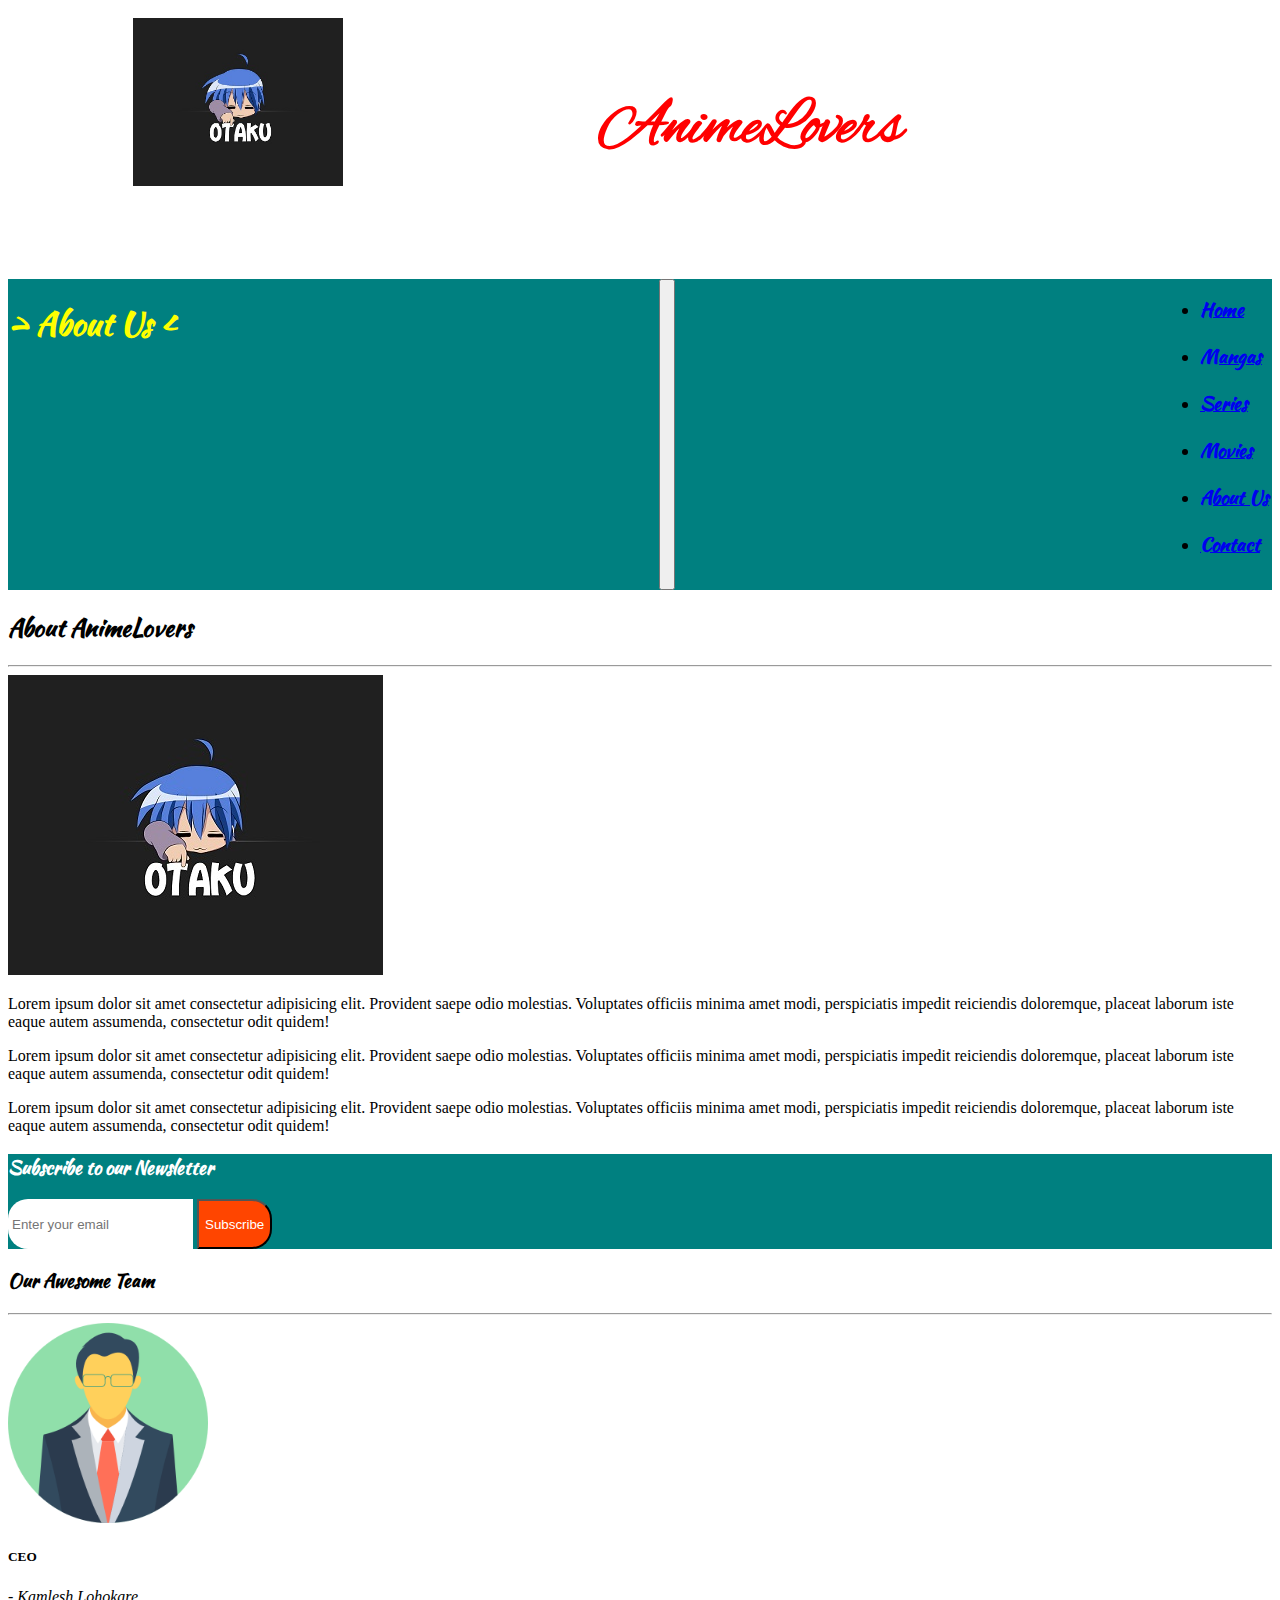
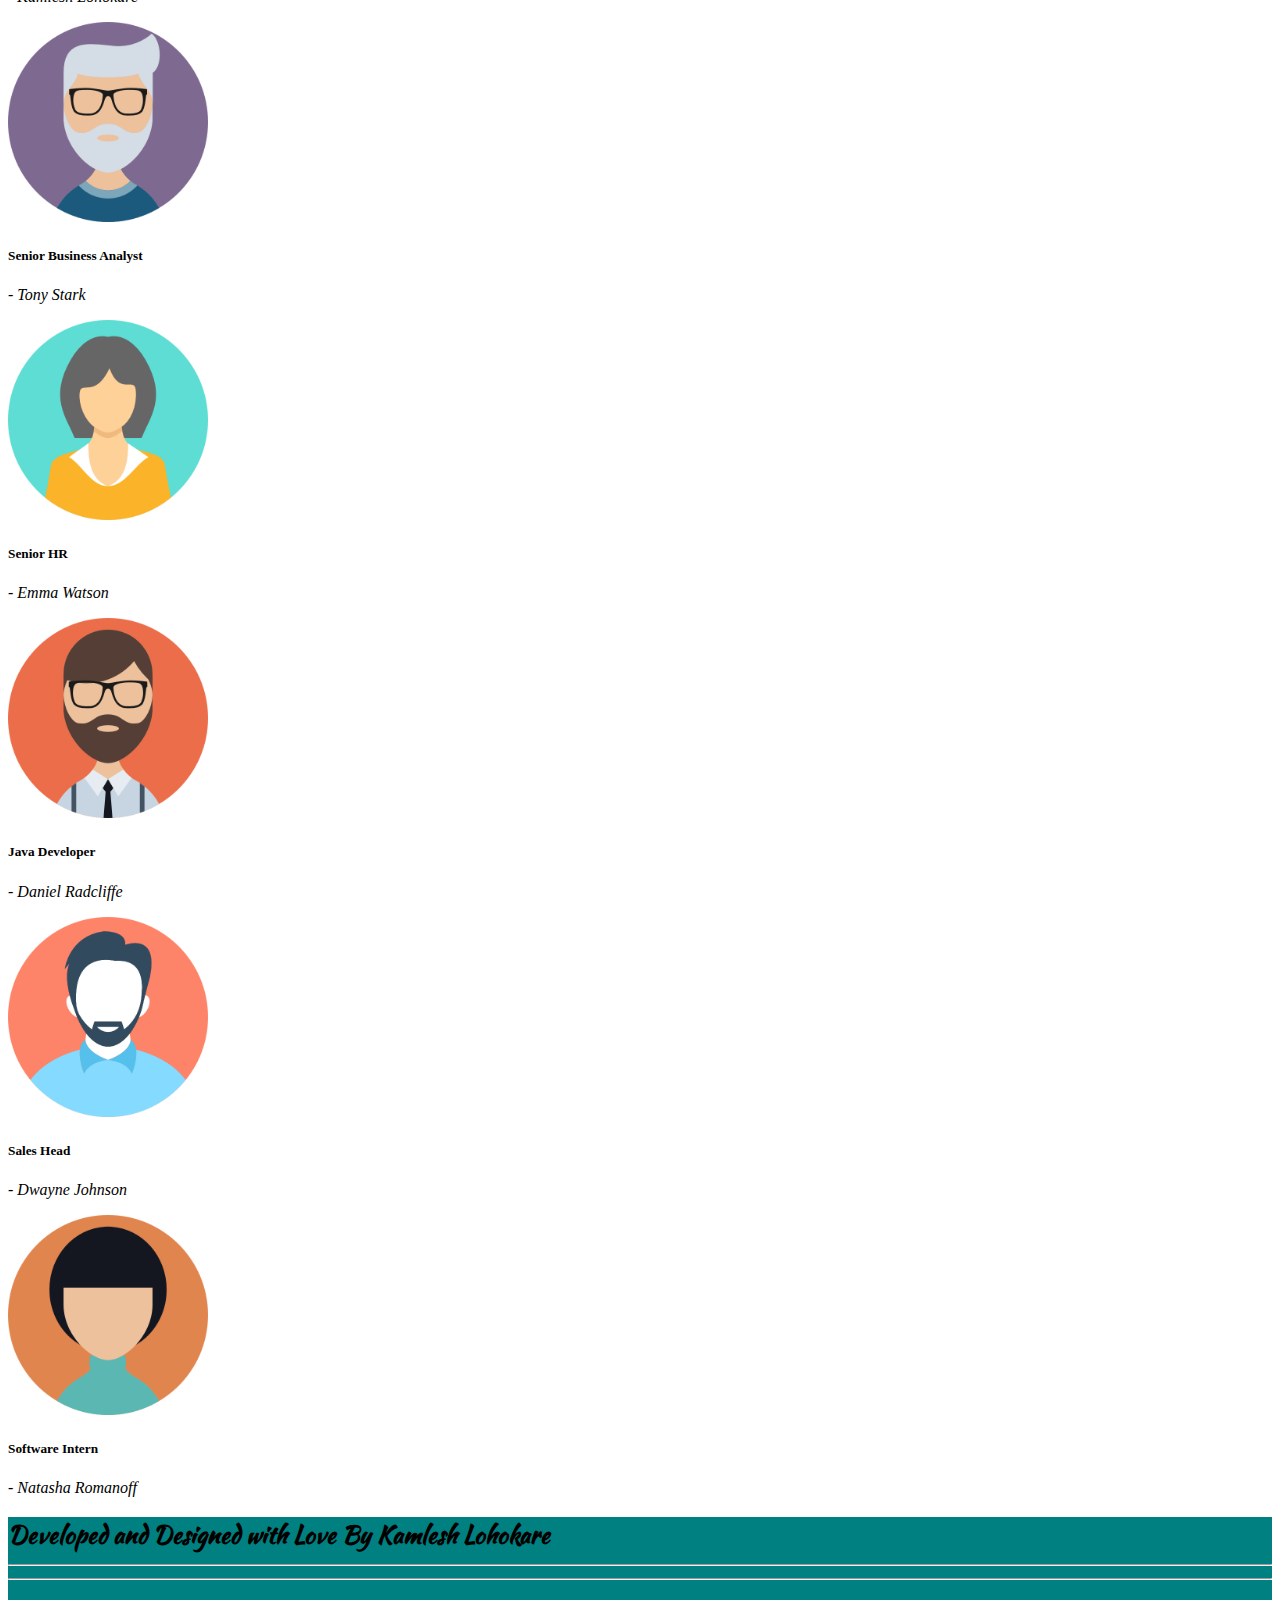
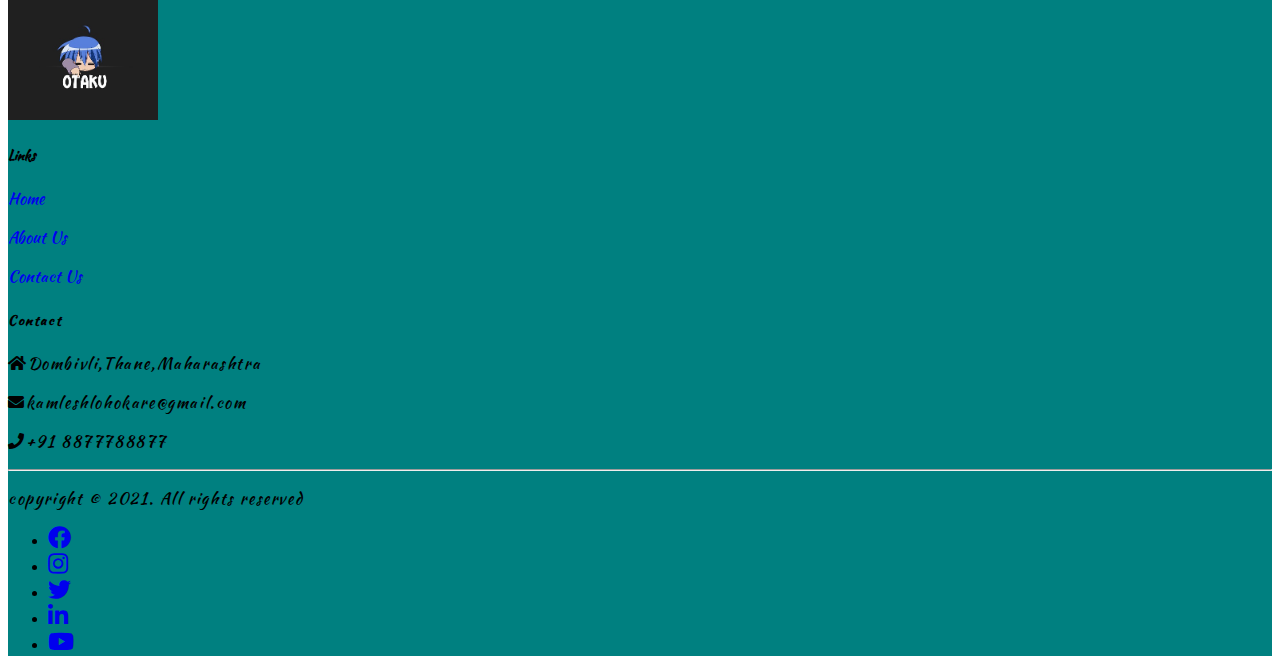
==== commit 81f1cba3: "Update aboutus.html" ====
--- a/aboutus.html
+++ b/aboutus.html
@@ -277,7 +277,7 @@
          Links
        </h5>
        <p>
-         <a href="#home" class="text-white" style="text-decoration: none"
+         <a href="index.html" class="text-white" style="text-decoration: none"
            >Home</a
          >
        </p>
--- a/css/mystyles.css
+++ b/css/mystyles.css
@@ -200,24 +200,23 @@
   }
 }
 
-/* START : Home page 4th newsletter section */
-.home-newsletter {
+/* START :about us page newsletter section */
+.newsletter {
   background-color: teal;
   color: white;
 }
-.home-newsletter .form-control {
-  height: 50px;
+.newsletter .form-control {
+  height: 5.5vh;
   border-color: transparent;
   border-radius: 20px 0 0 20px;
 }
-.home-newsletter .btn {
-  min-height: 50px;
+.newsletter .btn {
+  min-height: 5.5vh;
   border-radius: 0 20px 20px 0;
   background: orangered;
   color: #fff;
 }
-
-/* END : Home page 4th newsletter section */
+/* END :about us page newsletter section */
 
 .qualities-img {
   width: 200px;
